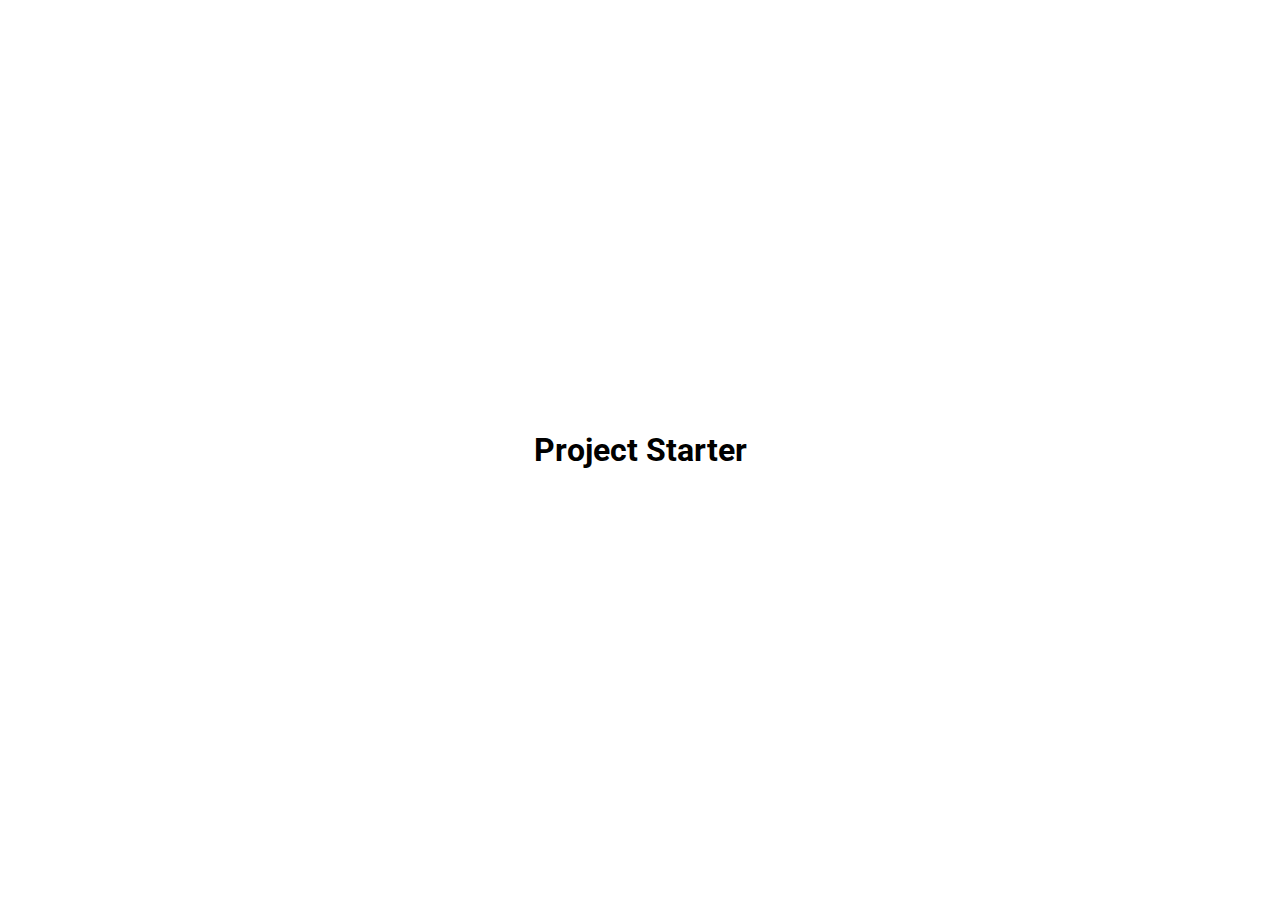
==== ExpandingCards/index.html @ e9a35932 "fixing issues" ====
<!DOCTYPE html>
<html lang="en">
  <head>
    <meta charset="UTF-8" />
    <meta name="viewport" content="width=device-width, initial-scale=1.0" />
    <!-- <link
      rel="stylesheet"
      href="https://cdnjs.cloudflare.com/ajax/libs/font-awesome/6.6.0/css/all.min.css"
      integrity="sha512-Kc323vGBEqzTmouAECnVceyQqyqdsSiqLQISBL29aUW4U/M7pSPA/gEUZQqv1cwx4OnYxTxve5UMg5GT6L4JJg=="
      crossorigin="anonymous"
    /> -->
    <link rel="stylesheet" href="style.css" />
    <title>My Project</title>
  </head>
  <body>
    <h1>Project Starter</h1>

    <script src="script.js"></script>
  </body>
</html>
---- ExpandingCards/style.css ----
@import url('https://fonts.googleapis.com/css2?family=Roboto:wght@400;700&display=swap');

* {
  box-sizing: border-box;
}

body {
  font-family: 'Roboto', sans-serif;
  display: flex;
  flex-direction: column;
  align-items: center;
  justify-content: center;
  height: 100vh;
  overflow: hidden;
  margin: 0;
}
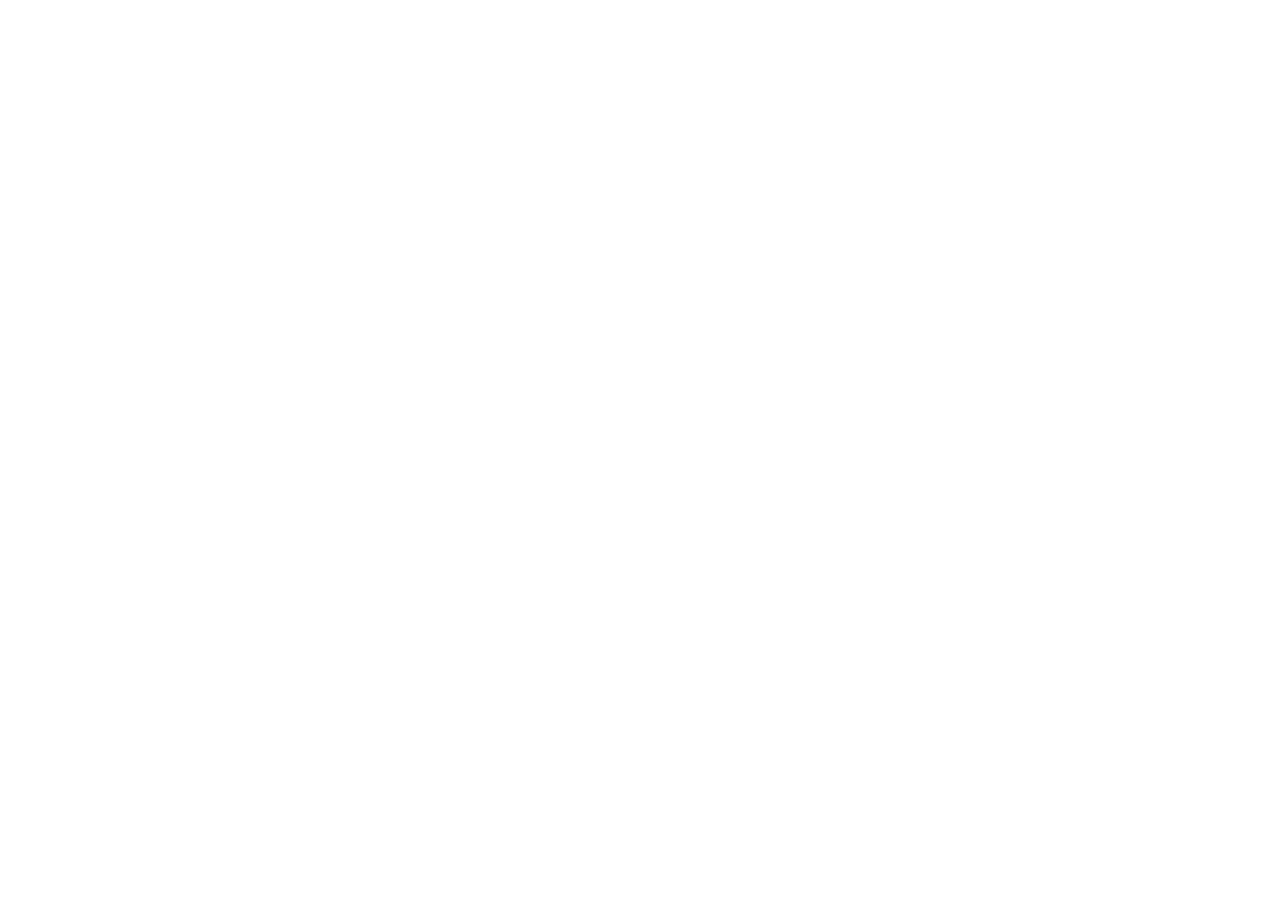
==== commit 663028fa: "completed expanding cards project" ====
--- a/ExpandingCards/index.html
+++ b/ExpandingCards/index.html
@@ -10,10 +10,26 @@
       crossorigin="anonymous"
     /> -->
     <link rel="stylesheet" href="style.css" />
-    <title>My Project</title>
+    <title>Expanding Cards</title>
   </head>
   <body>
-    <h1>Project Starter</h1>
+    <div class="container">
+      <div class="panel active" style="background-image: url('https://images.unsplash.com/photo-1729508419265-2581beed21bb?q=80&w=1912&auto=format&fit=crop&ixlib=rb-4.0.3&ixid=M3wxMjA3fDB8MHxwaG90by1wYWdlfHx8fGVufDB8fHx8fA%3D%3D')">
+        <h3>Explore The World</h3>
+      </div>
+      <div class="panel" style="background-image: url('https://images.unsplash.com/photo-1523897056079-5553b57112d4?q=80&w=2141&auto=format&fit=crop&ixlib=rb-4.0.3&ixid=M3wxMjA3fDB8MHxwaG90by1wYWdlfHx8fGVufDB8fHx8fA%3D%3D')">
+        <h3>Lightning Strike</h3>
+      </div>
+      <div class="panel" style="background-image: url('https://images.unsplash.com/photo-1499748926165-1085fc69e9fc?q=80&w=2070&auto=format&fit=crop&ixlib=rb-4.0.3&ixid=M3wxMjA3fDB8MHxwaG90by1wYWdlfHx8fGVufDB8fHx8fA%3D%3D')">
+        <h3>Deep Water Rocks</h3>
+      </div>
+      <div class="panel" style="background-image: url('https://images.unsplash.com/photo-1435224654926-ecc9f7fa028c?q=80&w=1974&auto=format&fit=crop&ixlib=rb-4.0.3&ixid=M3wxMjA3fDB8MHxwaG90by1wYWdlfHx8fGVufDB8fHx8fA%3D%3D')">
+        <h3>Night Sky In Forest</h3>
+      </div>
+      <div class="panel" style="background-image: url('https://images.unsplash.com/photo-1518495973542-4542c06a5843?w=600&auto=format&fit=crop&q=60&ixlib=rb-4.0.3&ixid=M3wxMjA3fDB8MHxleHBsb3JlLWZlZWR8MTR8fHxlbnwwfHx8fHw%3D')">
+        <h3>Sun Through A Tree</h3>
+      </div>
+    </div>
 
     <script src="script.js"></script>
   </body>
--- a/ExpandingCards/style.css
+++ b/ExpandingCards/style.css
@@ -1,16 +1,63 @@
-@import url('https://fonts.googleapis.com/css2?family=Roboto:wght@400;700&display=swap');
+@import url('https://fonts.googleapis.com/css2?family=Muli&display=swap');
 
 * {
-  box-sizing: border-box;
+    box-sizing: border-box;
 }
 
 body {
-  font-family: 'Roboto', sans-serif;
-  display: flex;
-  flex-direction: column;
-  align-items: center;
-  justify-content: center;
-  height: 100vh;
-  overflow: hidden;
-  margin: 0;
+    font-family: 'Muli', sans-serif;
+    display: flex;
+    align-items: center;
+    justify-content: center;
+    height: 100vh;
+    overflow: hidden;
+    margin: 0;
 }
+
+.container {
+    display: flex;
+    width: 90vw;
+}
+
+.panel {
+    background-size: auto 100%;
+    background-position: center;
+    background-repeat: no-repeat;
+    height: 80vh;
+    border-radius: 50px;
+    color: white;
+    cursor: pointer;
+    flex: 0.5;
+    margin: 10px;
+    position: relative;
+    transition: flex 0.7s ease-in;
+}
+
+.panel h3 {
+    font-size: 24px;
+    position: absolute;
+    bottom: 20px;
+    left: 20px;
+    margin: 0;
+    opacity: 0;
+}
+
+.panel.active {
+    flex: 5;
+}
+
+.panel.active h3 {
+    opacity: 1;
+    transition: opacity 0.3s ease-in 0.4s;
+}
+
+@media (max-width: 480px) {
+    .container {
+        width: 100vw;
+    }
+
+    .panel:nth-of-type(4),
+    .panel:nth-of-type(5) {
+        display: none;
+    }
+}
